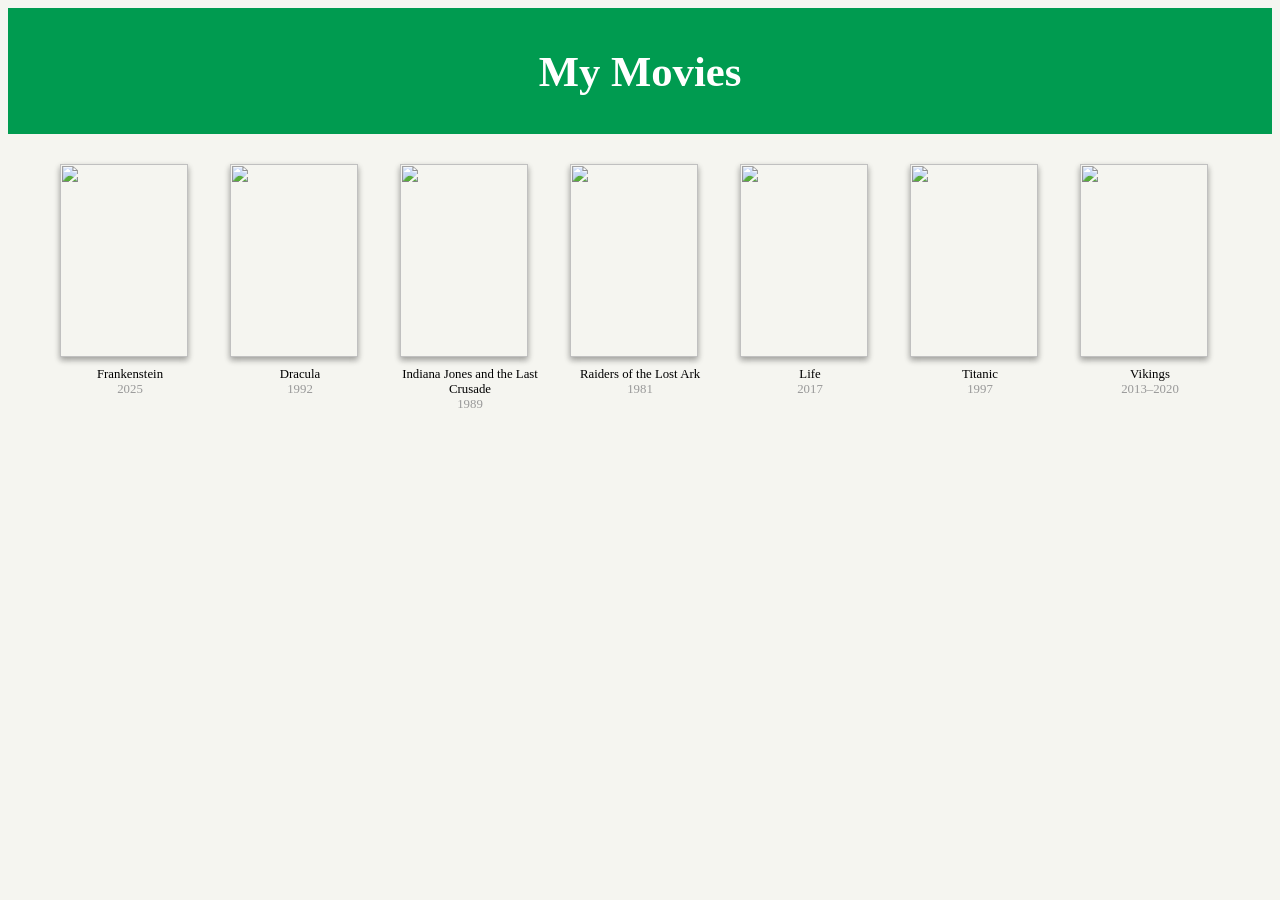
==== index.html @ 33c74d39 "First commit" ====
<html>
<head>
    <title>My Movie App</title>
    <link rel="stylesheet" href="style.css"/>
</head>
<body>
<div class="list-movies-title">
    <h1>My Movies</h1>
</div>
<div>
    <ol class="movie-grid">
        
        <li>
            <div class="movie">
                <img class="movie-poster" src="https://m.media-amazon.com/images/M/MV5BYzYzNDYxMTQtMTU4OS00MTdlLThhMTQtZjI4NGJmMTZmNmRiXkEyXkFqcGc@._V1_SX300.jpg"/>
                <div class="movie-title">Frankenstein</div>
                <div class="movie-year">2025</div>
            </div>
        </li>
        
        <li>
            <div class="movie">
                <img class="movie-poster" src="https://m.media-amazon.com/images/M/MV5BMmVhNzhlMzMtYjJkNy00ODU4LWJmMjUtYzdlMGI3MTQ3YzBhXkEyXkFqcGc@._V1_SX300.jpg"/>
                <div class="movie-title">Dracula</div>
                <div class="movie-year">1992</div>
            </div>
        </li>
        
        <li>
            <div class="movie">
                <img class="movie-poster" src="https://m.media-amazon.com/images/M/MV5BNGIxNzQ0YzYtMjNmYi00YjBlLWFjNzEtNGE3ZGFmYTczM2MwXkEyXkFqcGc@._V1_SX300.jpg"/>
                <div class="movie-title">Indiana Jones and the Last Crusade</div>
                <div class="movie-year">1989</div>
            </div>
        </li>
        
        <li>
            <div class="movie">
                <img class="movie-poster" src="https://m.media-amazon.com/images/M/MV5BOGNhMjg2ZjgtYzk4Ni00MTViLTg1MmUtYzM2MDZiYjZlMmU3XkEyXkFqcGc@._V1_SX300.jpg"/>
                <div class="movie-title">Raiders of the Lost Ark</div>
                <div class="movie-year">1981</div>
            </div>
        </li>
        
        <li>
            <div class="movie">
                <img class="movie-poster" src="https://m.media-amazon.com/images/M/MV5BNWNkYWYzNGUtOWVjNS00MGY0LWIyY2YtODllNGIxOGRlOTgyXkEyXkFqcGc@._V1_SX300.jpg"/>
                <div class="movie-title">Life</div>
                <div class="movie-year">2017</div>
            </div>
        </li>
        
        <li>
            <div class="movie">
                <img class="movie-poster" src="https://m.media-amazon.com/images/M/MV5BYzYyN2FiZmUtYWYzMy00MzViLWJkZTMtOGY1ZjgzNWMwN2YxXkEyXkFqcGc@._V1_SX300.jpg"/>
                <div class="movie-title">Titanic</div>
                <div class="movie-year">1997</div>
            </div>
        </li>
        
        <li>
            <div class="movie">
                <img class="movie-poster" src="https://m.media-amazon.com/images/M/MV5BOTFmZmExYTEtYmE0Mi00MzRmLWE4ZDYtOThiNzNlOTIyODljXkEyXkFqcGc@._V1_SX300.jpg"/>
                <div class="movie-title">Vikings</div>
                <div class="movie-year">2013–2020</div>
            </div>
        </li>
        
    </ol>
</div>
</body>
</html>
---- style.css ----
body {
  background: #F5F5F0;
  color: black;
  font-family: Monaco;
}

.list-movies-title {
  padding: 10px 0;
  background: #009B50;
  color: white;
  text-align: center;
  font-size: 16pt;
}

.movie-grid {
  list-style-type: none;
  padding: 0;
  margin: 0;
  margin-top: 20px;
  display: flex;
  justify-content: center;
}

.movie-grid li {
  padding: 10px 15px;
  text-align: left;
}

.movie {
  width: 140px;
}

.movie-title,
.movie-year {
  font-size: 0.8em;
  text-align: center;
}

.movie-title {
  margin-top: 10px;
}

.movie-year {
  color: #999;
}


.movie-poster {
    box-shadow: 0 3px 6px rgba(0, 0, 0, 0.16), 0 3px 6px rgba(0, 0, 0, 0.23);
    width: 128px;
    height: 193px;
}
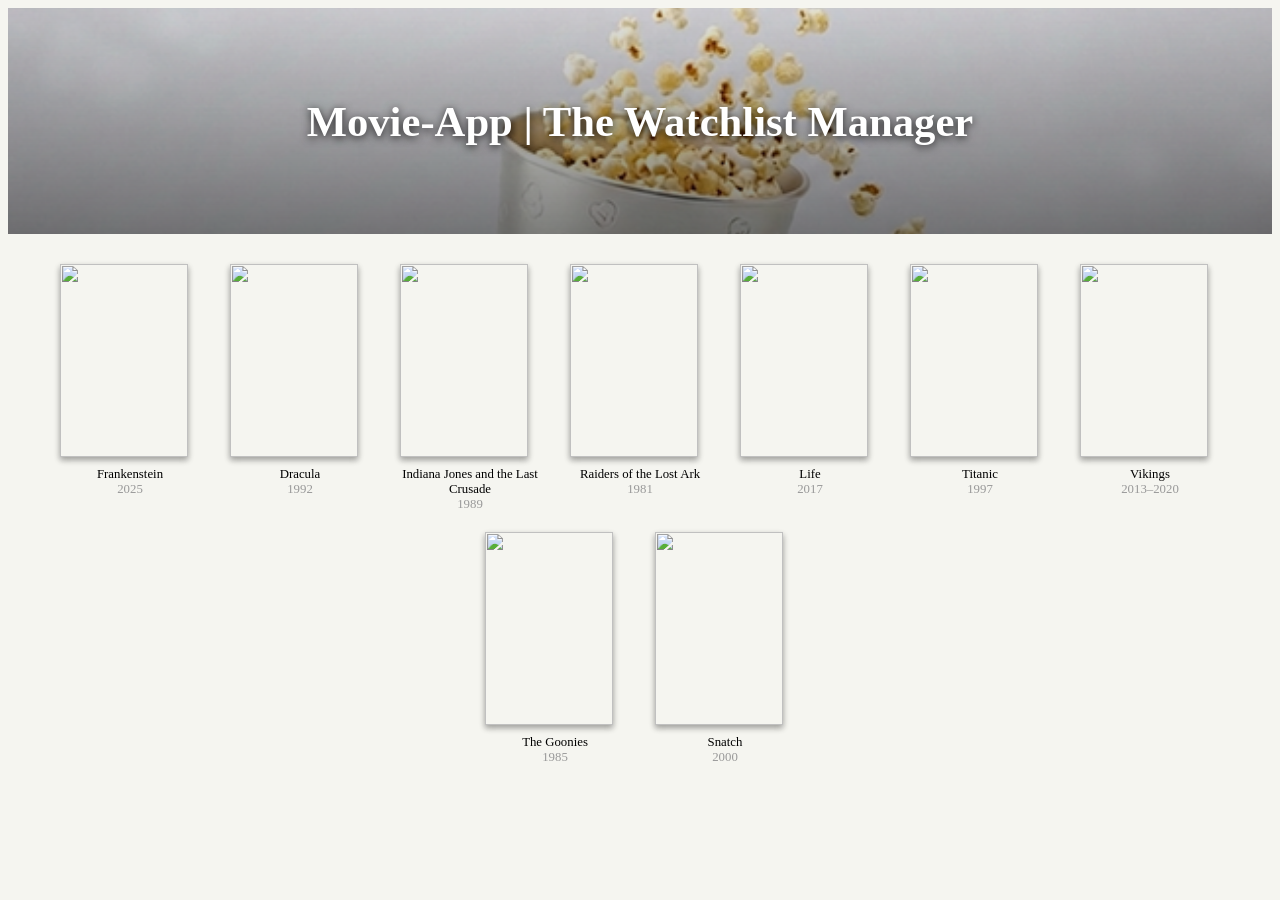
==== commit 76c46189: "Refactor project structure: add data/ and storage/ package" ====
--- a/index.html
+++ b/index.html
@@ -5,7 +5,7 @@
 </head>
 <body>
 <div class="list-movies-title">
-    <h1>My Movies</h1>
+    <h1>Movie-App | The Watchlist Manager</h1>
 </div>
 <div>
     <ol class="movie-grid">
@@ -66,6 +66,22 @@
             </div>
         </li>
         
+        <li>
+            <div class="movie">
+                <img class="movie-poster" src="https://m.media-amazon.com/images/M/MV5BMjE1OWU4ODEtZmEzMC00NTcwLWFlMWUtYjhlNzExOTIxYzVlXkEyXkFqcGc@._V1_SX300.jpg"/>
+                <div class="movie-title">The Goonies</div>
+                <div class="movie-year">1985</div>
+            </div>
+        </li>
+        
+        <li>
+            <div class="movie">
+                <img class="movie-poster" src="https://m.media-amazon.com/images/M/MV5BYzk5NjJkMTQtN2IyNC00YWM5LTlhZmMtNGI3MWNhMTU1YTc4XkEyXkFqcGc@._V1_SX300.jpg"/>
+                <div class="movie-title">Snatch</div>
+                <div class="movie-year">2000</div>
+            </div>
+        </li>
+        
     </ol>
 </div>
 </body>
--- a/style.css
+++ b/style.css
@@ -5,11 +5,16 @@
 }
 
 .list-movies-title {
-  padding: 10px 0;
-  background: #009B50;
+  padding: 60px 0;
+  background-image:
+    linear-gradient(rgba(0,0,0,0.1), rgba(0,0,0,0.5)),
+    url("assets/banner.png");
+  background-size: 120%;
+  background-position: center 15%;
   color: white;
   text-align: center;
   font-size: 16pt;
+  text-shadow: 0 2px 8px rgba(0, 0, 0, 0.8);
 }
 
 .movie-grid {
@@ -18,6 +23,7 @@
   margin: 0;
   margin-top: 20px;
   display: flex;
+  flex-wrap: wrap;
   justify-content: center;
 }
 
